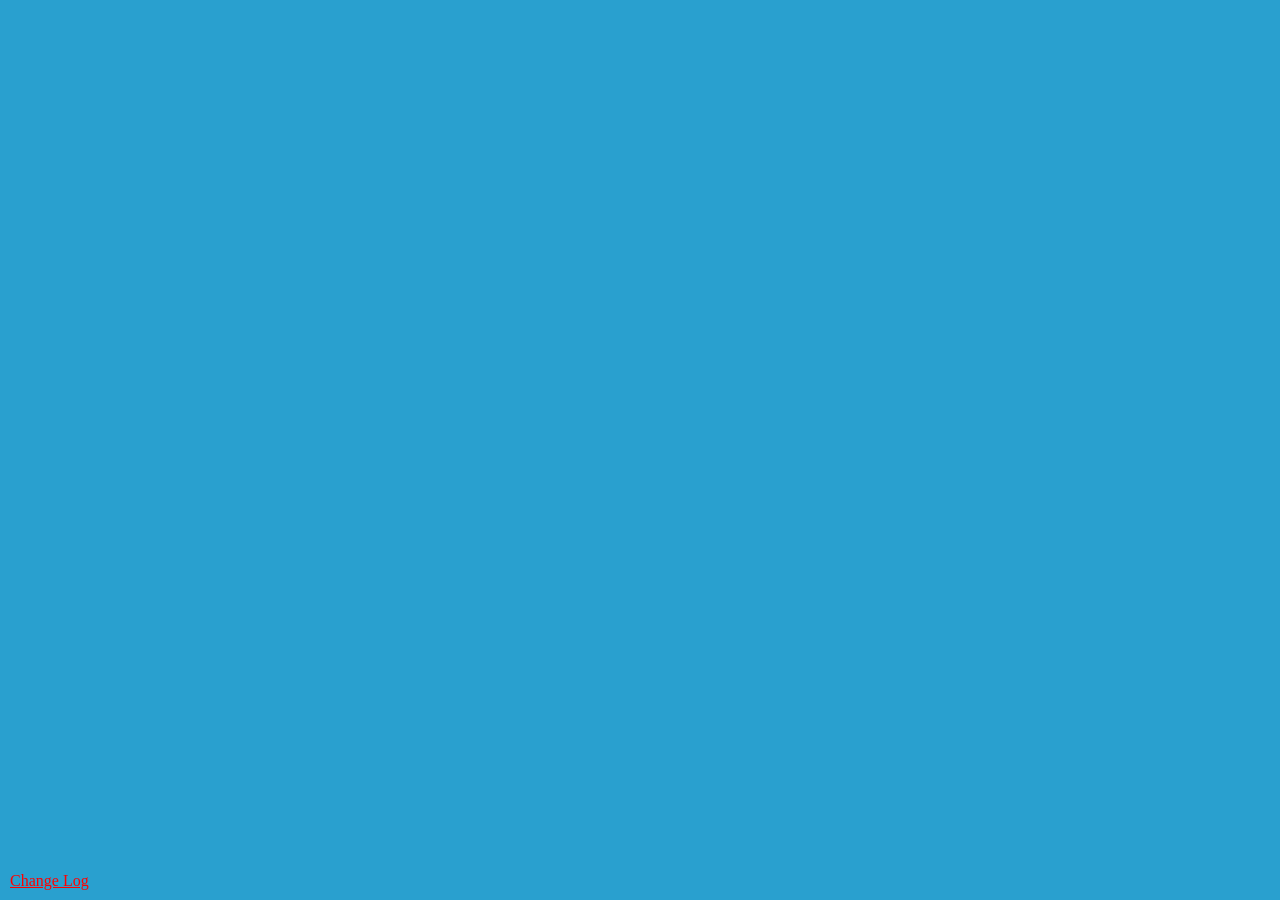
==== index.html @ 60a87743 "fixed deletion rules?" ====
<!DOCTYPE html>
<html lang="en">
  <head>
    <script src="https://cdnjs.cloudflare.com/ajax/libs/p5.js/1.9.0/p5.min.js"></script>

    <!-- Firebase v9/10 compatible global scripts -->
    <script src="https://www.gstatic.com/firebasejs/10.8.1/firebase-app-compat.js"></script>
    <script src="https://www.gstatic.com/firebasejs/10.8.1/firebase-auth-compat.js"></script>
    <script src="https://www.gstatic.com/firebasejs/10.8.1/firebase-database-compat.js"></script>

    <link rel="stylesheet" type="text/css" href="style.css">
    <meta charset="utf-8" />

    <style>
    .change-log {
      position: fixed;
      bottom: 10px;
      left: 10px;
      color: red;
    }
  </style>

  </head>
  <body>
    <main>
      <a href="other/changeLog.html" 
      class="change-log" 
      target="_blank" 
      rel="noopener noreferrer">
      Change Log
    </a>

    </main>
    <script src="mapSel.js?v=1.3"></script>
    <script src="sketch.js?v=1.1"></script>
    <script src="table.js?v=1.1"></script>
    <script src="game.js?v=1.2"></script>
    <script src="editor.js?v=1.1"></script>
    <script src="defaultLevel.js?v=1.2"></script>
    
  </body>
</html>
---- style.css ----
html, body {
  height: 100%;
  background-color: rgb(41, 160, 207);

}



body {
  margin: 0;
  display: flex;

  /* This centers our sketch horizontally. */
  justify-content: center;

  /* This centers our sketch vertically. */
  align-items: center;
  
}
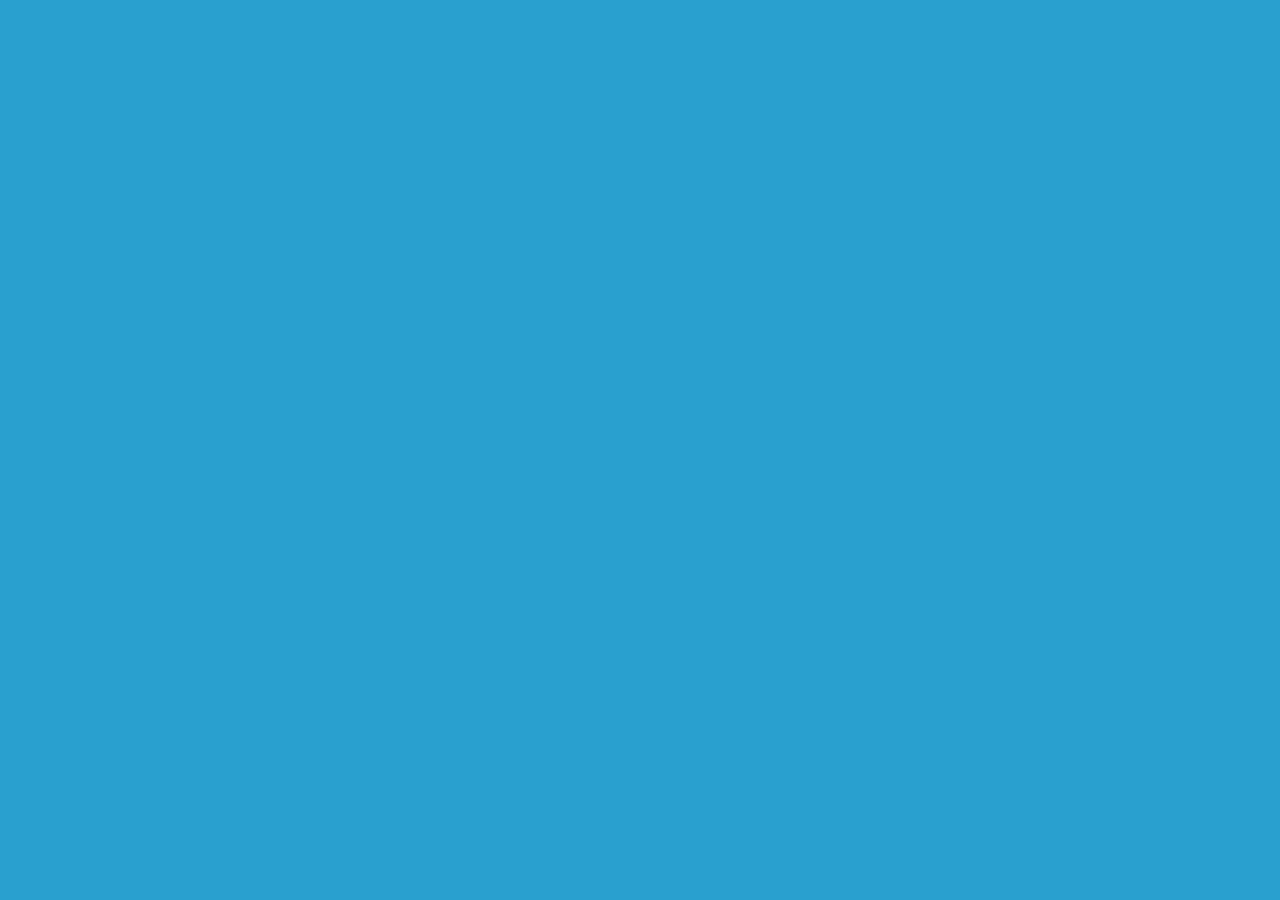
==== commit 52788caa: "asd" ====
--- a/index.html
+++ b/index.html
@@ -11,31 +11,15 @@
     <link rel="stylesheet" type="text/css" href="style.css">
     <meta charset="utf-8" />
 
-    <style>
-    .change-log {
-      position: fixed;
-      bottom: 10px;
-      left: 10px;
-      color: red;
-    }
-  </style>
-
   </head>
   <body>
     <main>
-      <a href="other/changeLog.html" 
-      class="change-log" 
-      target="_blank" 
-      rel="noopener noreferrer">
-      Change Log
-    </a>
-
     </main>
-    <script src="mapSel.js?v=1.3"></script>
-    <script src="sketch.js?v=1.1"></script>
+    <script src="mapSel.js?v=1.4"></script>
+    <script src="sketch.js?v=1.4"></script>
     <script src="table.js?v=1.1"></script>
-    <script src="game.js?v=1.2"></script>
-    <script src="editor.js?v=1.1"></script>
+    <script src="game.js?v=1.3"></script>
+    <script src="editor.js?v=1.2"></script>
     <script src="defaultLevel.js?v=1.2"></script>
     
   </body>
